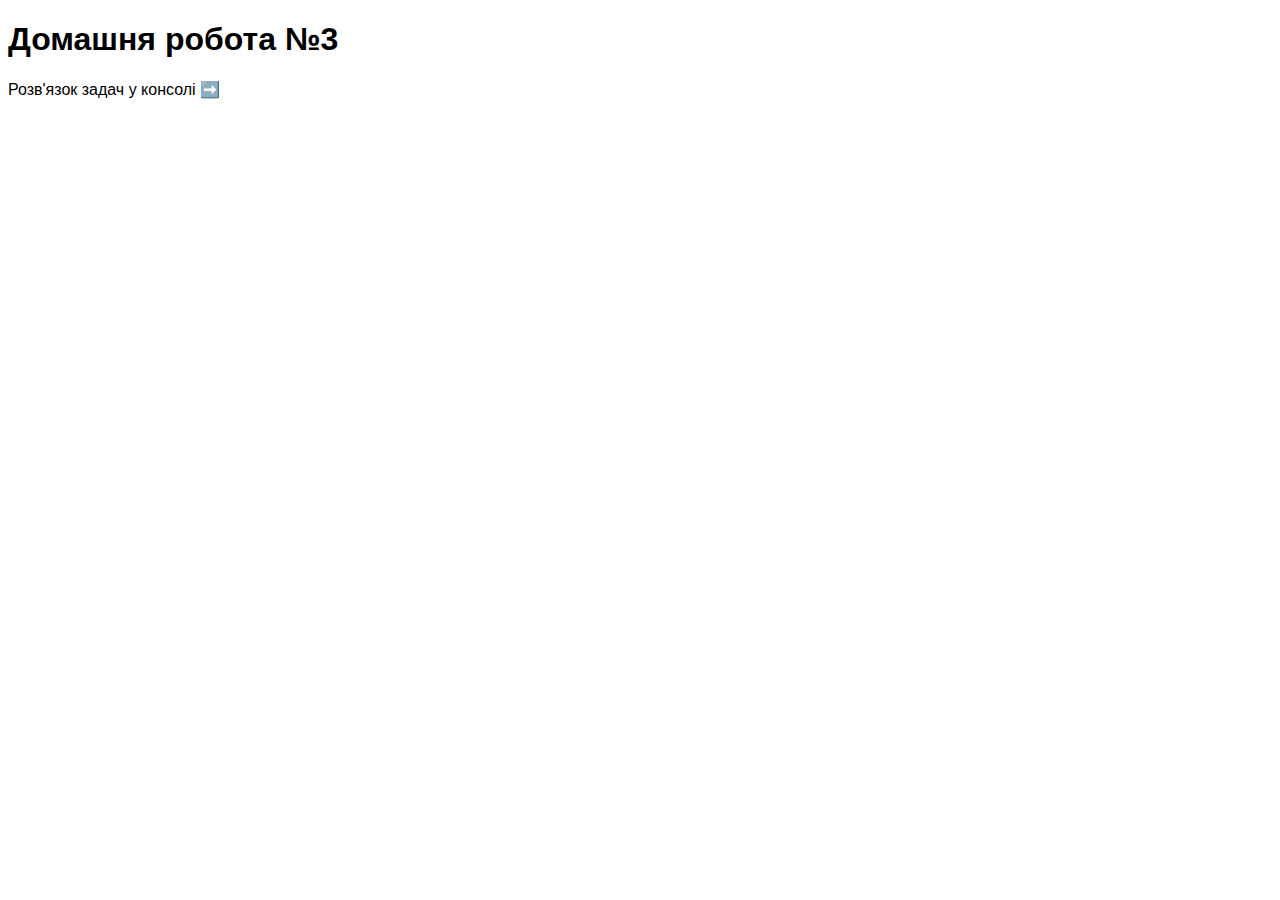
==== index.html @ bf138f23 "Initial commit" ====
<!DOCTYPE html>
<html lang="en">

<head>
    <meta charset="UTF-8">
    <meta name="viewport" content="width=device-width, initial-scale=1.0">
    <title>JS Homework 3</title>

    <link rel="stylesheet" href="./css/styles.css">
</head>

<body>
    <h1>Домашня робота №3</h1>
    <p>Розв'язок задач у консолі ➡️</p>

    <script src="./js/task-1.js"></script>
    <script src="./js/task-2.js"></script>
    <script src="./js/task-3.js"></script>
</body>

</html>
---- css/styles.css ----
body {
    font-family: "Montserrat", sans-serif;
}
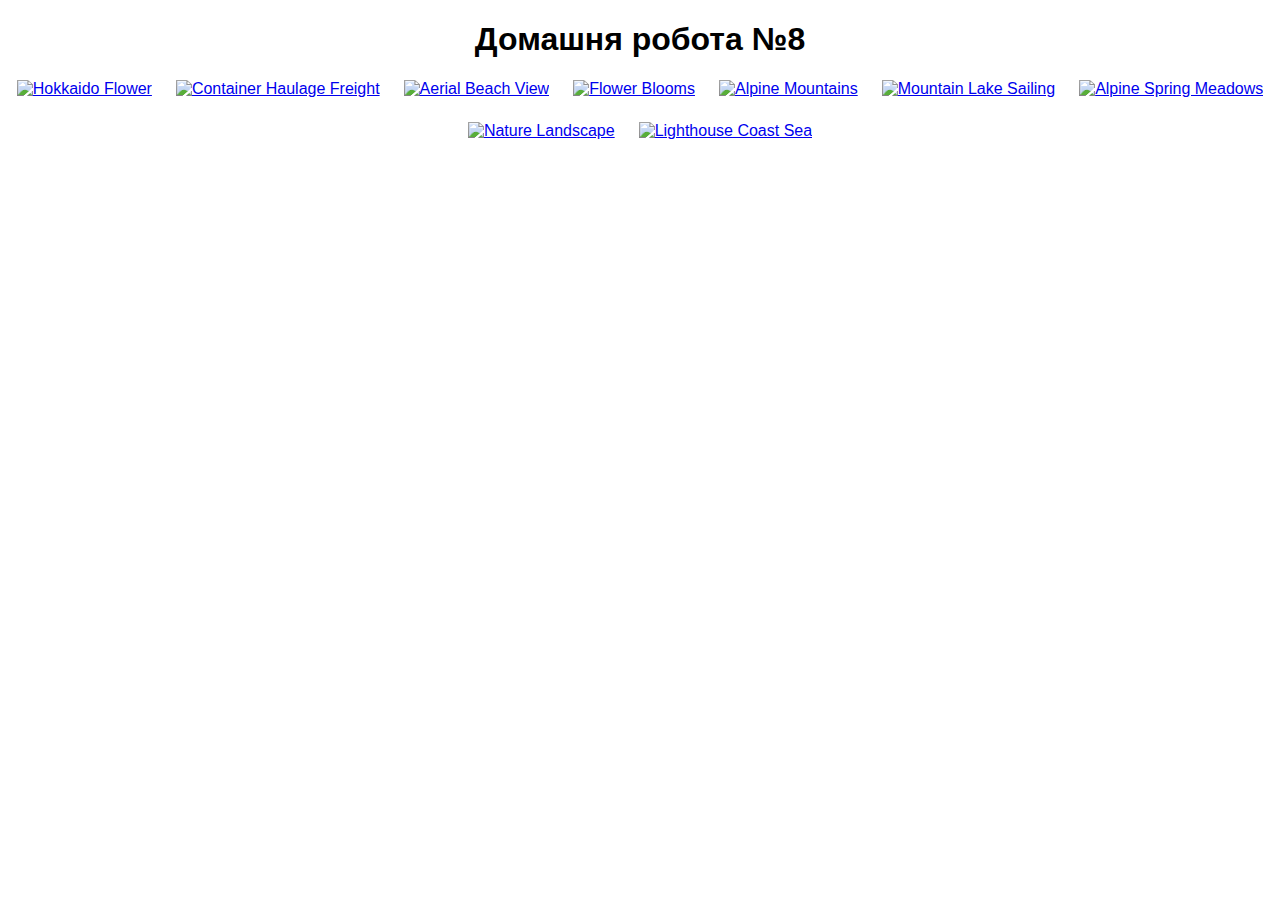
==== commit fa0c9594: "Finish homework" ====
--- a/index.html
+++ b/index.html
@@ -4,18 +4,19 @@
 <head>
     <meta charset="UTF-8">
     <meta name="viewport" content="width=device-width, initial-scale=1.0">
-    <title>JS Homework 3</title>
+    <title>JS Homework 8</title>
 
+    <link href="https://cdn.jsdelivr.net/npm/basiclightbox@5.0.4/dist/basicLightbox.min.css" rel="stylesheet">
     <link rel="stylesheet" href="./css/styles.css">
 </head>
 
 <body>
-    <h1>Домашня робота №3</h1>
-    <p>Розв'язок задач у консолі ➡️</p>
+    <h1 class="homework-title">Домашня робота №8</h1>
 
-    <script src="./js/task-1.js"></script>
-    <script src="./js/task-2.js"></script>
-    <script src="./js/task-3.js"></script>
+    <ul class="gallery"></ul>
+
+    <script src="https://cdn.jsdelivr.net/npm/basiclightbox@5.0.4/dist/basicLightbox.min.js"></script>
+    <script src="./js/gallery.js"></script>
 </body>
 
 </html>--- a/css/styles.css
+++ b/css/styles.css
@@ -1,3 +1,32 @@
+* {
+    box-sizing: border-box;
+}
+
 body {
     font-family: "Montserrat", sans-serif;
+}
+
+ul,
+ol,
+li {
+    list-style-type: none;
+    padding: 0;
+    margin: 0;
+}
+
+.homework-title {
+    text-align: center;
+}
+
+.gallery {
+    display: flex;
+    flex-wrap: wrap;
+    justify-content: center;
+    gap: 24px;
+
+}
+
+.gallery-image {
+    max-width: 360px;
+    height: auto;
 }